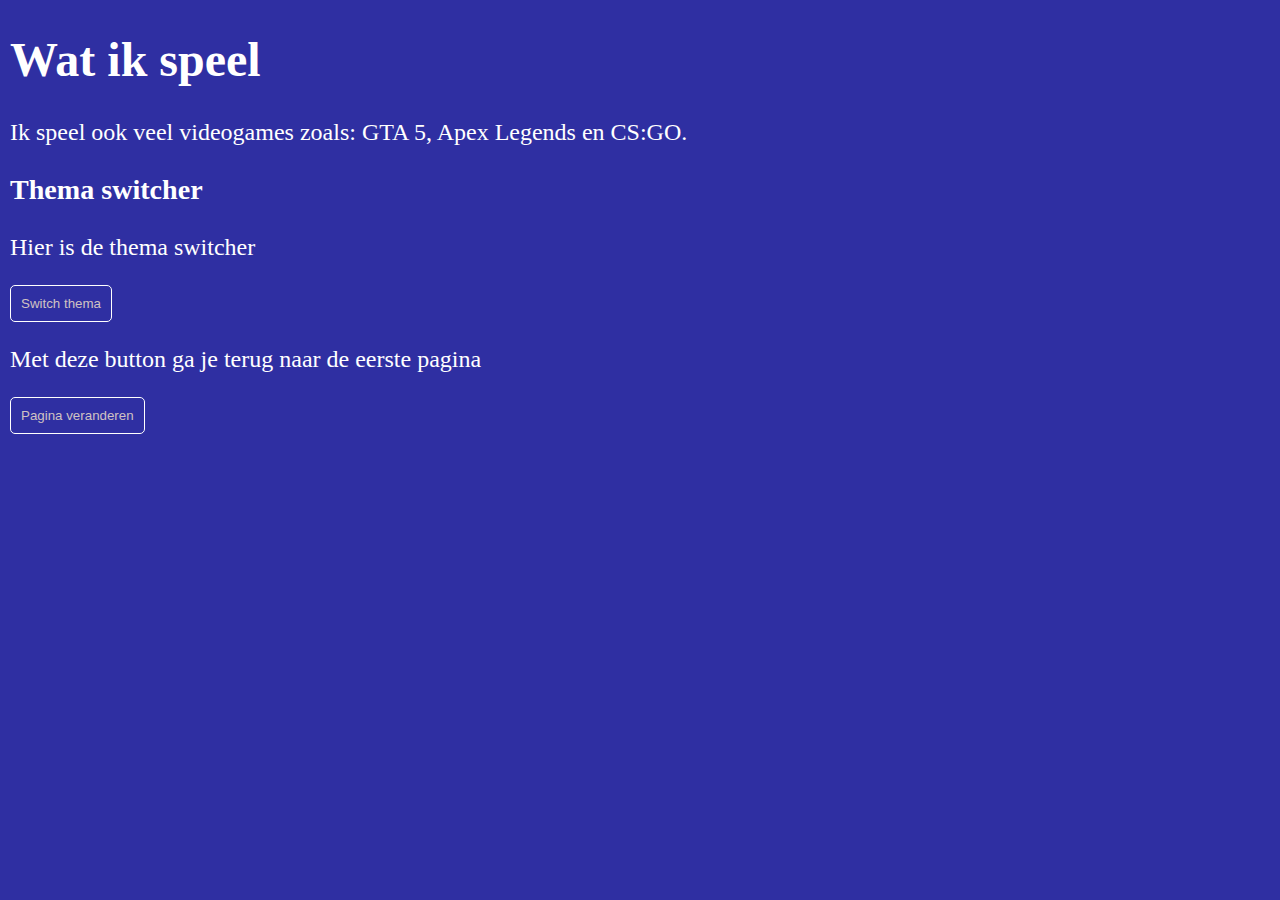
==== page_2.html @ c8497a92 "copied stuff over from sprint 4" ====
<!DOCTYPE html>
<html lang="nl">
<head>
    <meta charset="UTF-8">
    <meta http-equiv="X-UA-Compatible" content="IE=edge">
    <meta name="viewport" content="width=device-width, initial-scale=1.0">
    <link rel="stylesheet" href="css/stylesheet.css">
    <title>Wiktor's website page 2</title>
</head>
<body class="the_body">
    <header>
        <h1>
            Wat ik speel
        </h1>
        <p>
            Ik speel ook veel videogames zoals: GTA 5, Apex Legends en CS:GO.
        </p>
    </header>
    <main>
    <section>
        <p>
            <h3>Thema switcher</h3>
            <p>
                Hier is de thema switcher
            </p>
            <button class="button_light switch_theme">
                Switch thema
            </button>
        </p>
        <p>
            <p>
                Met deze button ga je terug naar de eerste pagina
            </p>
            <button class="button_light switch_page_2">
                Pagina veranderen   
            </button>
        </p>
    </section>
    </main>
    <script src="js/main.js"></script>
</body>
</html>
---- css/stylesheet.css ----
/* Main information - resetting some defaults (yes that you can do on elements!)*/
html, body {
    padding: 0;
    margin: 0;
    font-family: Cambria, Cochin, Georgia, Times, 'Times New Roman', serif;
    font-size: 24px;
    margin-left: 5px;
    background-color: #2F2FA2;
    color:white;
}

*:focus {
    outline-width: 0;
}

/* Setting up the light theme */
.button_light {
    background-color: #2F2FA2;
    border-radius: 5px;
    color: #cfc2c2;
    cursor: pointer;
    padding: 10px;
    border: 1px solid white;
}

.button_light:hover {
    background-color: #cfc2c2;
    color: white;
    border: 1px solid white;
}

/* Other theme solution */
.the_body_dark {
    background-color: white;
    color: #2F2FA2;
}

.button_dark {
    border: 1px solid #2F2FA2;
    background-color: white;
    border-radius: 5px;
    color: #2F2FA2;
    cursor: pointer;
    padding: 10px;
}

.button_dark:hover {
    background-color: #cfc2c2;
    color: #2F2FA2;
    border: 1px solid #2F2FA2;
}
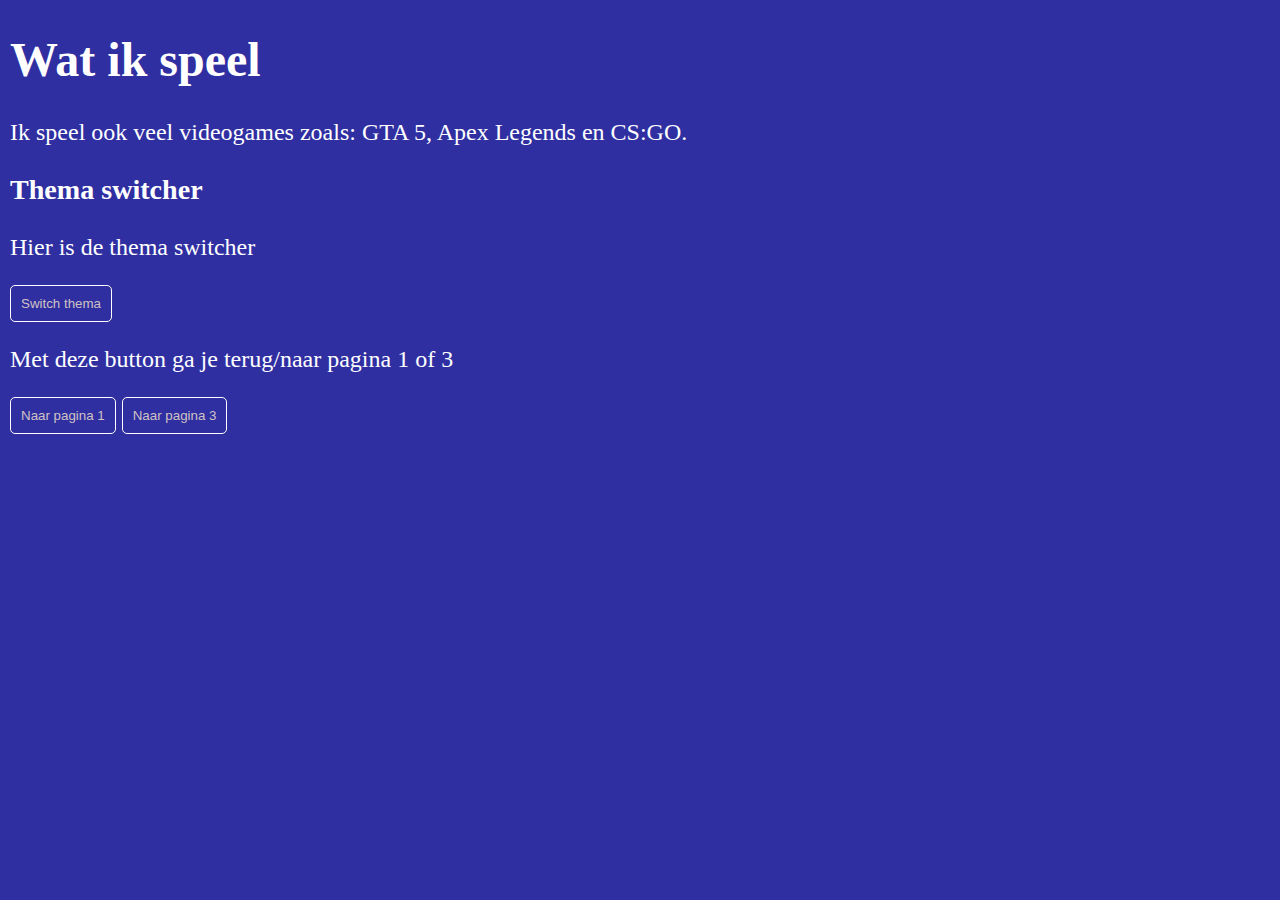
==== commit 3869e3c8: "big update 23/4/'21" ====
--- a/page_2.html
+++ b/page_2.html
@@ -9,32 +9,17 @@
 </head>
 <body class="the_body">
     <header>
-        <h1>
-            Wat ik speel
-        </h1>
-        <p>
-            Ik speel ook veel videogames zoals: GTA 5, Apex Legends en CS:GO.
-        </p>
+        <h1>Wat ik speel</h1>
+        <p>Ik speel ook veel videogames zoals: GTA 5, Apex Legends en CS:GO.</p>
     </header>
     <main>
-    <section>
-        <p>
+        <section>           
             <h3>Thema switcher</h3>
-            <p>
-                Hier is de thema switcher
-            </p>
-            <button class="button_light switch_theme">
-                Switch thema
-            </button>
-        </p>
-        <p>
-            <p>
-                Met deze button ga je terug naar de eerste pagina
-            </p>
-            <button class="button_light switch_page_2">
-                Pagina veranderen   
-            </button>
-        </p>
+            <p>Hier is de thema switcher</p>
+            <button class="button_light switch_theme">Switch thema</button>
+            <p>Met deze button ga je terug/naar pagina 1 of 3</p>
+            <button class="button_light switch_page_2">Naar pagina 1</button>
+            <button class="button_light switch_page_3">Naar pagina 3</button>
     </section>
     </main>
     <script src="js/main.js"></script>
